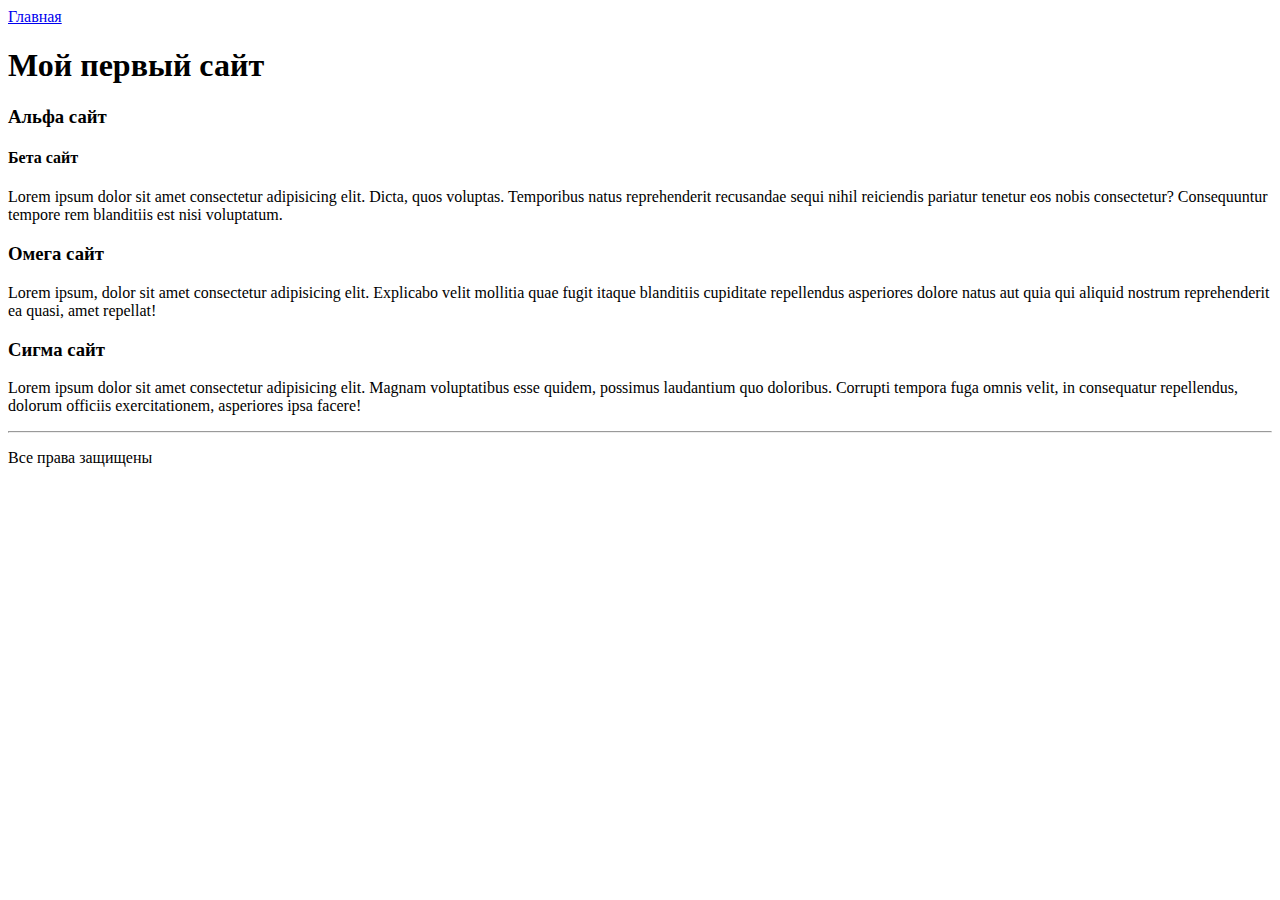
==== index.html @ b628510b "lesson1_final" ====
﻿<!DOCTYPE html>
<html lang="en">

<head>
    <meta charset="UTF-8">
    <meta http-equiv="X-UA-Compatible" content="IE=edge">
    <meta name="viewport" content="width=device-width, initial-scale=1.0">
    <title>Document</title>
</head>

<body>
    <a href="index.html">Главная</a>
    <h1>Мой первый сайт</h1>
    <h3>Альфа сайт</h3>
    <h4>Бета сайт</h4>
    <p>Lorem ipsum dolor sit amet consectetur adipisicing elit. Dicta, quos voluptas. Temporibus natus reprehenderit
        recusandae sequi nihil reiciendis pariatur tenetur eos nobis consectetur? Consequuntur tempore rem blanditiis
        est nisi voluptatum.</p>
    <h3>Омега сайт</h3>
    <p>Lorem ipsum, dolor sit amet consectetur adipisicing elit. Explicabo velit mollitia quae fugit itaque blanditiis
        cupiditate repellendus asperiores dolore natus aut quia qui aliquid nostrum reprehenderit ea quasi, amet
        repellat!</p>
    <h3>Сигма сайт</h3>
    <p>Lorem ipsum dolor sit amet consectetur adipisicing elit. Magnam voluptatibus esse quidem, possimus laudantium quo
        doloribus. Corrupti tempora fuga omnis velit, in consequatur repellendus, dolorum officiis exercitationem,
        asperiores ipsa facere!</p>
    <hr>
    <p>Все права защищены</p>

</body>

</html>
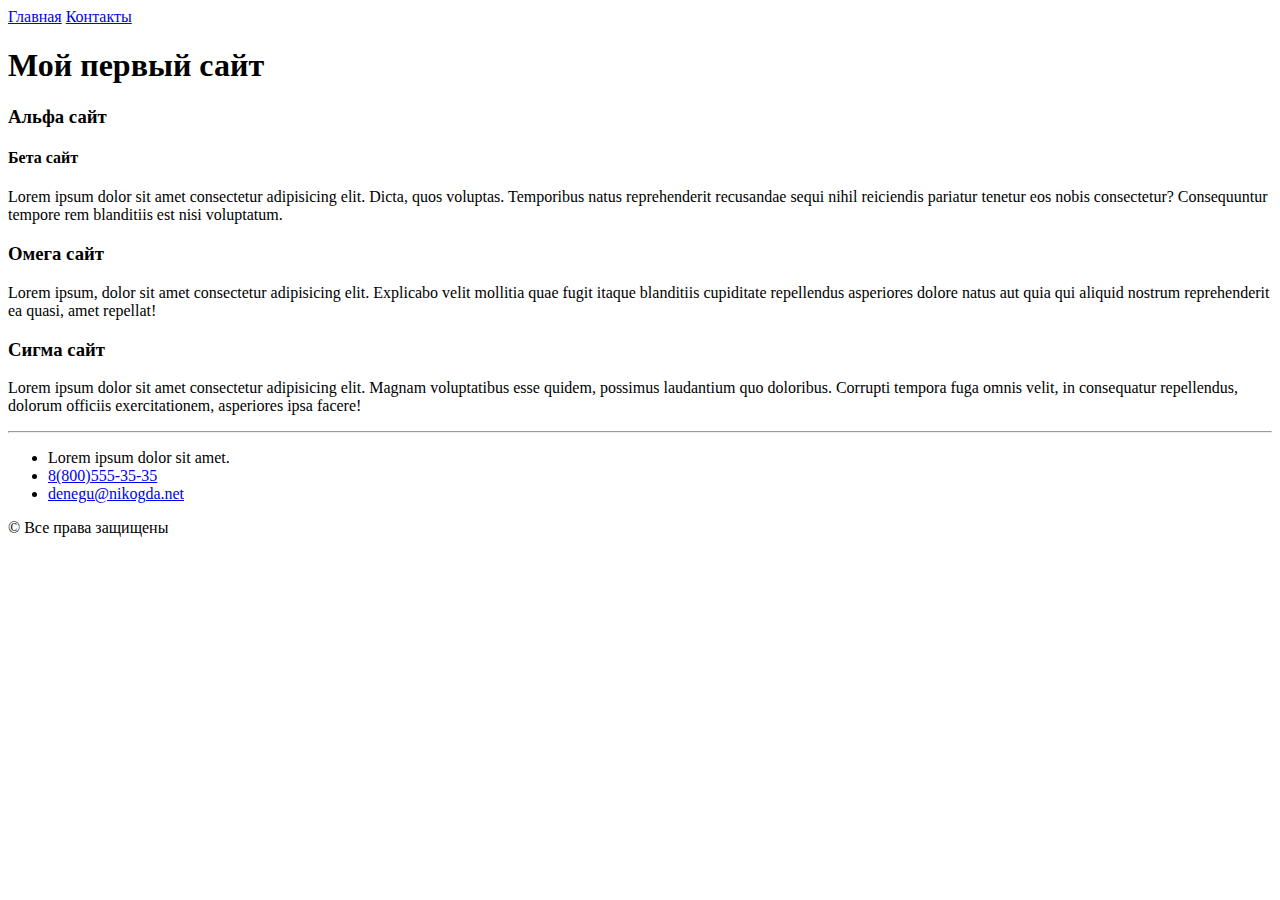
==== commit fc9f10c2: "lesson2_final" ====
--- a/index.html
+++ b/index.html
@@ -5,11 +5,12 @@
     <meta charset="UTF-8">
     <meta http-equiv="X-UA-Compatible" content="IE=edge">
     <meta name="viewport" content="width=device-width, initial-scale=1.0">
-    <title>Document</title>
+    <title>Главная</title>
 </head>
 
 <body>
     <a href="index.html">Главная</a>
+    <a href="contacts.html">Контакты</a>
     <h1>Мой первый сайт</h1>
     <h3>Альфа сайт</h3>
     <h4>Бета сайт</h4>
@@ -25,7 +26,12 @@
         doloribus. Corrupti tempora fuga omnis velit, in consequatur repellendus, dolorum officiis exercitationem,
         asperiores ipsa facere!</p>
     <hr>
-    <p>Все права защищены</p>
+    <ul>
+        <li>Lorem ipsum dolor sit amet.</li>
+        <li><a href="tel:88005553535">8(800)555-35-35</a></li>
+        <li><a href="mailto:denegu@nikogda.net">denegu@nikogda.net</a></li>
+    </ul>
+    <p>&copy; Все права защищены </p>
 
 </body>
 
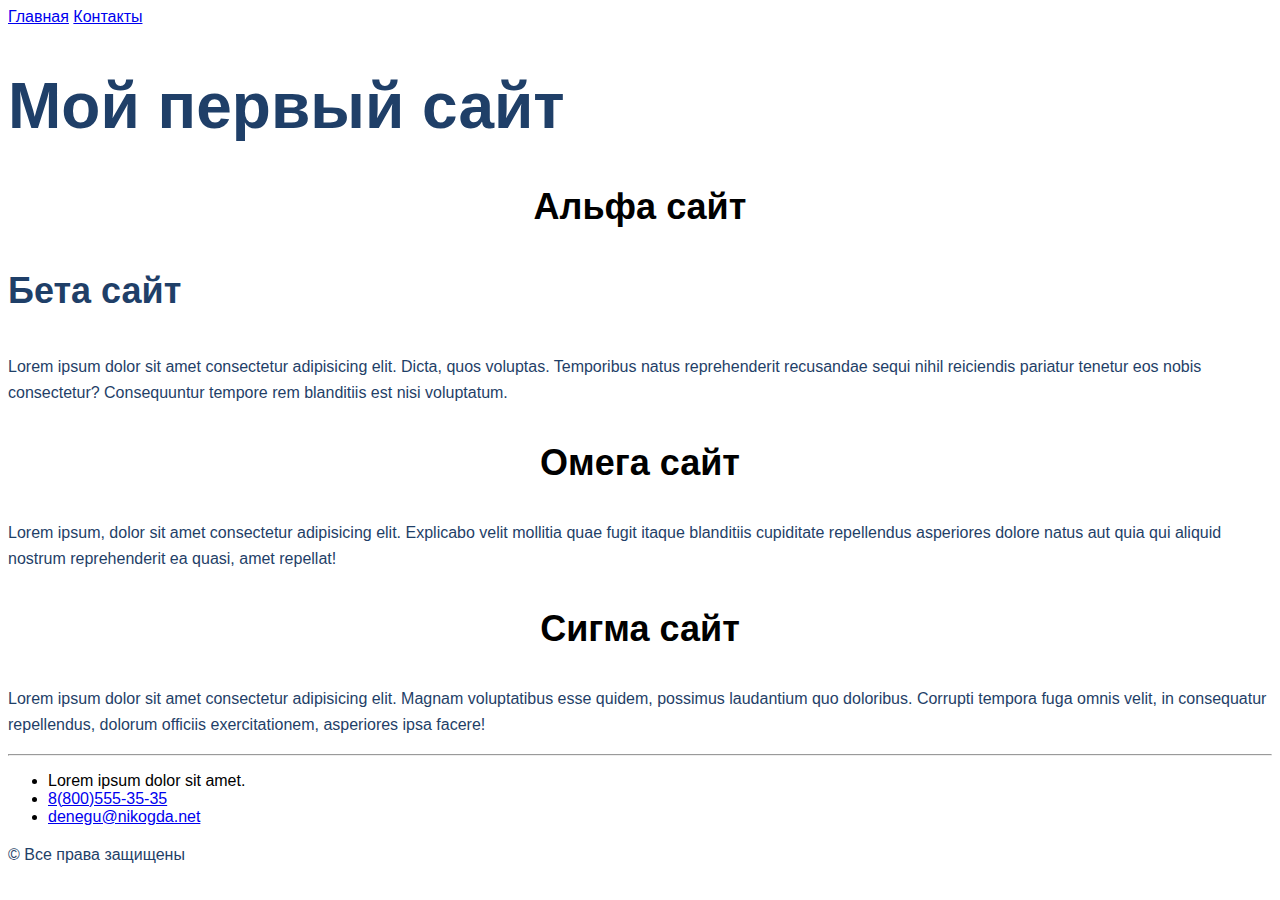
==== commit ba148dbd: "lesson3_final" ====
--- a/index.html
+++ b/index.html
@@ -6,23 +6,24 @@
     <meta http-equiv="X-UA-Compatible" content="IE=edge">
     <meta name="viewport" content="width=device-width, initial-scale=1.0">
     <title>Главная</title>
+    <link rel="stylesheet" href="css/styles.css">
 </head>
 
 <body>
     <a href="index.html">Главная</a>
     <a href="contacts.html">Контакты</a>
-    <h1>Мой первый сайт</h1>
-    <h3>Альфа сайт</h3>
-    <h4>Бета сайт</h4>
-    <p>Lorem ipsum dolor sit amet consectetur adipisicing elit. Dicta, quos voluptas. Temporibus natus reprehenderit
+    <h1 class="head1">Мой первый сайт</h1>
+    <h3 class="head3">Альфа сайт<h3 class="head3">
+    <h4 class="head4">Бета сайт</h4>
+    <p class="paragraph">Lorem ipsum dolor sit amet consectetur adipisicing elit. Dicta, quos voluptas. Temporibus natus reprehenderit
         recusandae sequi nihil reiciendis pariatur tenetur eos nobis consectetur? Consequuntur tempore rem blanditiis
         est nisi voluptatum.</p>
-    <h3>Омега сайт</h3>
-    <p>Lorem ipsum, dolor sit amet consectetur adipisicing elit. Explicabo velit mollitia quae fugit itaque blanditiis
+    <h3 class="head3">Омега сайт</h3>
+    <p class="paragraph">Lorem ipsum, dolor sit amet consectetur adipisicing elit. Explicabo velit mollitia quae fugit itaque blanditiis
         cupiditate repellendus asperiores dolore natus aut quia qui aliquid nostrum reprehenderit ea quasi, amet
         repellat!</p>
-    <h3>Сигма сайт</h3>
-    <p>Lorem ipsum dolor sit amet consectetur adipisicing elit. Magnam voluptatibus esse quidem, possimus laudantium quo
+    <h3 class="head3">Сигма сайт</h3>
+    <p class="paragraph">Lorem ipsum dolor sit amet consectetur adipisicing elit. Magnam voluptatibus esse quidem, possimus laudantium quo
         doloribus. Corrupti tempora fuga omnis velit, in consequatur repellendus, dolorum officiis exercitationem,
         asperiores ipsa facere!</p>
     <hr>
@@ -31,7 +32,7 @@
         <li><a href="tel:88005553535">8(800)555-35-35</a></li>
         <li><a href="mailto:denegu@nikogda.net">denegu@nikogda.net</a></li>
     </ul>
-    <p>&copy; Все права защищены </p>
+    <p class="paragraph">&copy; Все права защищены </p>
 
 </body>
 
--- a/css/styles.css
+++ b/css/styles.css
@@ -0,0 +1,50 @@
+body{
+    font-family: sans-serif;
+}
+
+.paragraph{
+    font-size: 16px;
+    line-height: 26px;
+    color: #1F3F68;
+}
+
+.head1{
+    font-size: 64px;
+    color: #1F3F68;
+}
+
+.h2contacts{
+    font-weight: 500;
+    font-size: 44px;
+    text-align: center;
+}
+
+.head3{
+    font-size: 36px;
+    text-align: center;
+}
+
+.head4{
+    font-size: 36px;
+    line-height: 30px;
+    color: #1F3F68;
+}
+
+.textinput{
+    border: 1px solid #356ead;
+    box-sizing: border-box;
+    border-radius: 10px;
+    opacity: 0.4;
+}
+
+.btnsend{
+    background: #5a98d0;
+    box-shadow: 5px 20px 50px rgba(16, 112, 177, 0.2);
+    border-radius: 10px;
+    font-weight: 500;
+    font-size: 16px;
+    line-height: 26px;
+    text-align: center;
+    color: #ffffff;
+    text-transform: uppercase;
+}